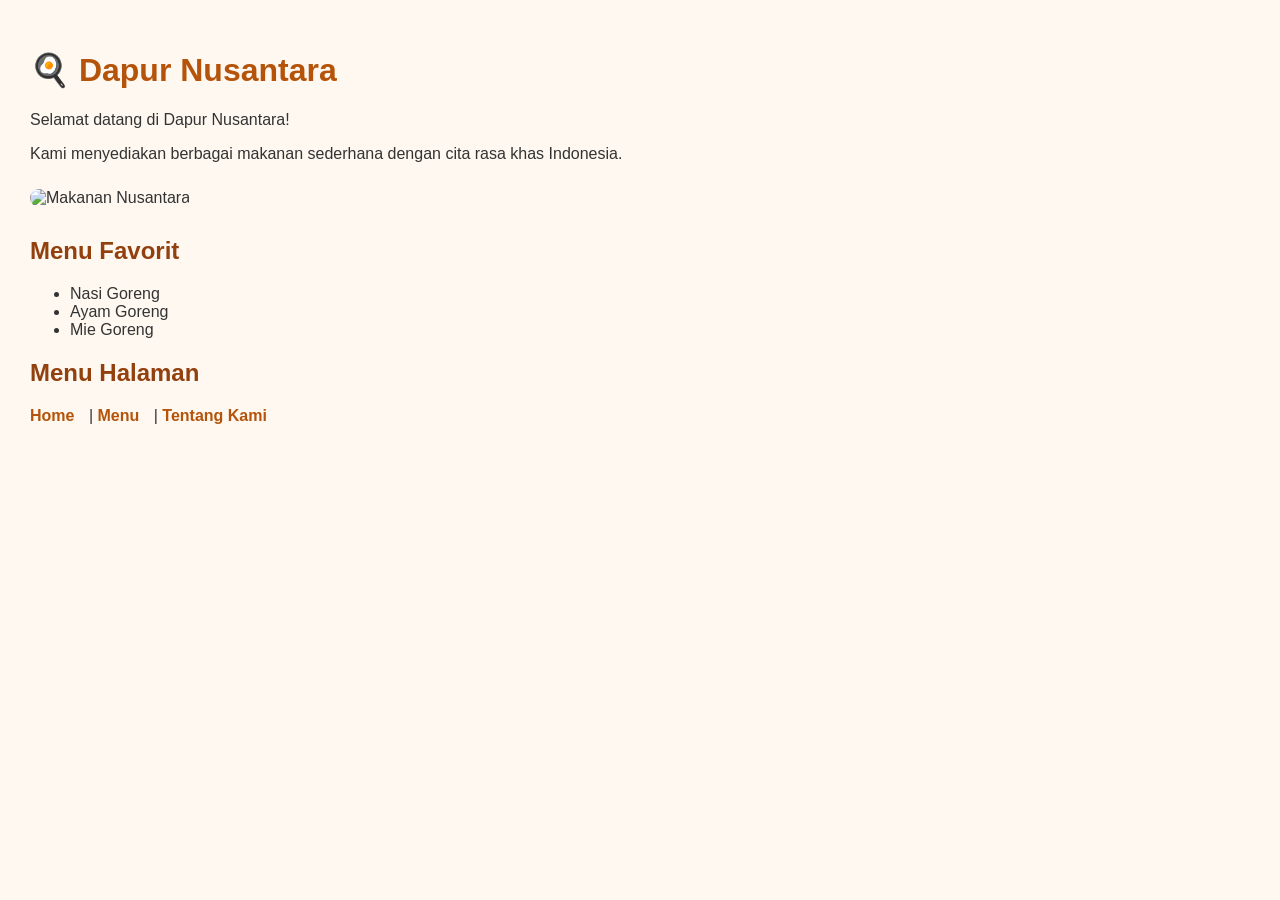
==== Index.html @ 3f3e5bbd "Membuat Website Dapur Nusantara" ====
<!DOCTYPE html>
<html lang="id">
<head>
    <meta charset="UTF-8">
    <meta name="viewport" content="width=device-width, initial-scale=1.0">
    <title>Dapur Nusantara</title>
    <link rel="stylesheet" href="style.css">
</head>
<body>

    <h1>🍳 Dapur Nusantara</h1>

    <p>Selamat datang di Dapur Nusantara!</p>
    <p>
        Kami menyediakan berbagai makanan sederhana
        dengan cita rasa khas Indonesia.
    </p>

    <img
    src="https://asset.kompas.com/crops/VcgvggZKE2VHqIAUp1pyHFXXYCs=/202x66:1000x599/1200x800/data/photo/2023/05/07/6456a450d2edd.jpg" alt="Makanan Nusantara" width="600">
    
    
    <h2>Menu Favorit</h2>

    <ul>
        <li>Nasi Goreng</li>
        <li>Ayam Goreng</li>
        <li>Mie Goreng</li>
    </ul>

    <h2>Menu Halaman</h2>

    <a href="index.html">Home</a> |
    <a href="menu.html">Menu</a> |
    <a href="tentang.html">Tentang Kami</a>

</body>
</html>
---- style.css ----
body {
    font-family: Arial, sans-serif;
    margin: 0;
    padding: 30px;
    background-color: #fff8f0;
    color: #333;
}

h1 {
    color: #b45309;
}

h2 {
    color: #92400e;
}

nav {
    margin: 20px 0;
}

a {
    color: #b45309;
    text-decoration: none;
    font-weight: bold;
    margin-right: 10px;
}

a:hover {
    text-decoration: underline;
}

img {
    border-radius: 10px;
    margin: 10px 0;
}

hr {
    border: none;
    border-top: 1px solid #ddd;
}
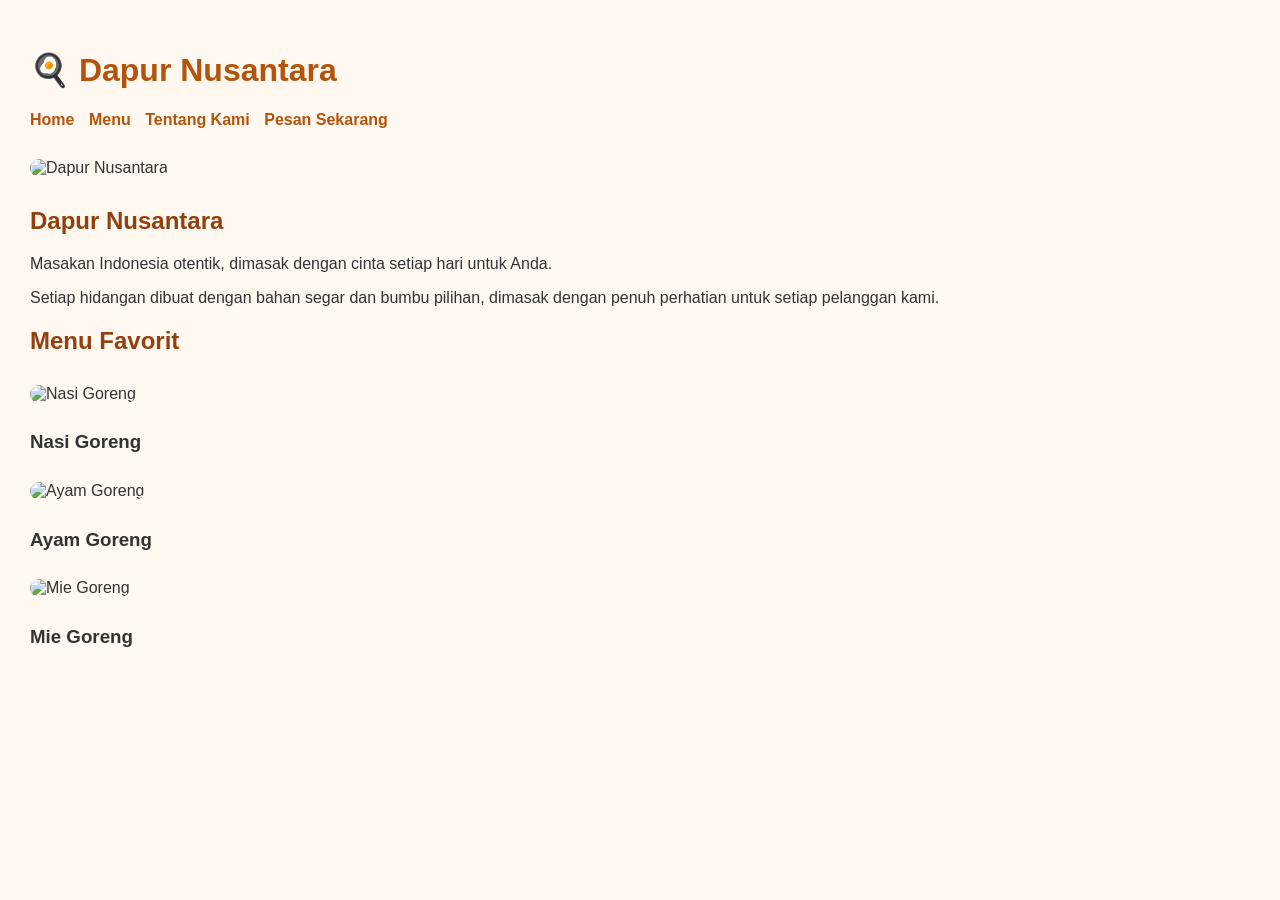
==== commit 2340bf06: "Fix layout" ====
--- a/Index.html
+++ b/Index.html
@@ -8,31 +8,47 @@
 </head>
 <body>
 
-    <h1>🍳 Dapur Nusantara</h1>
+    <header class="navbar">
+        <h1 class="logo">🍳 Dapur Nusantara</h1>
+        <nav class="nav-links">
+            <a href="index.html">Home</a>
+            <a href="menu.html">Menu</a>
+            <a href="tentang.html">Tentang Kami</a>
+            <a href="menu.html#keranjang-section" class="order-btn">Pesan Sekarang</a>
+        </nav>
+    </header>
 
-    <p>Selamat datang di Dapur Nusantara!</p>
-    <p>
-        Kami menyediakan berbagai makanan sederhana
-        dengan cita rasa khas Indonesia.
-    </p>
+    <section class="home">
+        <div class="home-content">
+            <img src="https://images.unsplash.com/photo-1517248135467-4c7edcad34c4" alt="Dapur Nusantara">
+            <div class="home-text">
+                <h2>Dapur Nusantara</h2>
+                <p>Masakan Indonesia otentik, dimasak dengan cinta setiap hari untuk Anda.</p>
+                <p>
+                    Setiap hidangan dibuat dengan bahan segar dan bumbu pilihan, dimasak
+                    dengan penuh perhatian untuk setiap pelanggan kami.
+                </p>
+            </div>
+        </div>
+    </section>
 
-    <img
-    src="https://asset.kompas.com/crops/VcgvggZKE2VHqIAUp1pyHFXXYCs=/202x66:1000x599/1200x800/data/photo/2023/05/07/6456a450d2edd.jpg" alt="Makanan Nusantara" width="600">
-    
-    
-    <h2>Menu Favorit</h2>
-
-    <ul>
-        <li>Nasi Goreng</li>
-        <li>Ayam Goreng</li>
-        <li>Mie Goreng</li>
-    </ul>
-
-    <h2>Menu Halaman</h2>
-
-    <a href="index.html">Home</a> |
-    <a href="menu.html">Menu</a> |
-    <a href="tentang.html">Tentang Kami</a>
+    <section class="featured" id="menu-favorit">
+        <h2 class="section-title">Menu Favorit</h2>
+        <div class="menu-grid">
+            <div class="menu-card circle-card">
+                <img src="https://assets.unileversolutions.com/recipes-v2/258052.jpg" alt="Nasi Goreng">
+                <h3>Nasi Goreng</h3>
+            </div>
+            <div class="menu-card circle-card">
+                <img src="https://assets.unileversolutions.com/v1/124411200.png" alt="Ayam Goreng">
+                <h3>Ayam Goreng</h3>
+            </div>
+            <div class="menu-card circle-card">
+                <img src="https://assets.dapurumami.com/uploads/recipe/mie-goreng-simple-z9n3yryq-91cc6abc28690cc635f7d56921b82963.webp" alt="Mie Goreng">
+                <h3>Mie Goreng</h3>
+            </div>
+        </div>
+    </section>
 
 </body>
-</html>+</html>
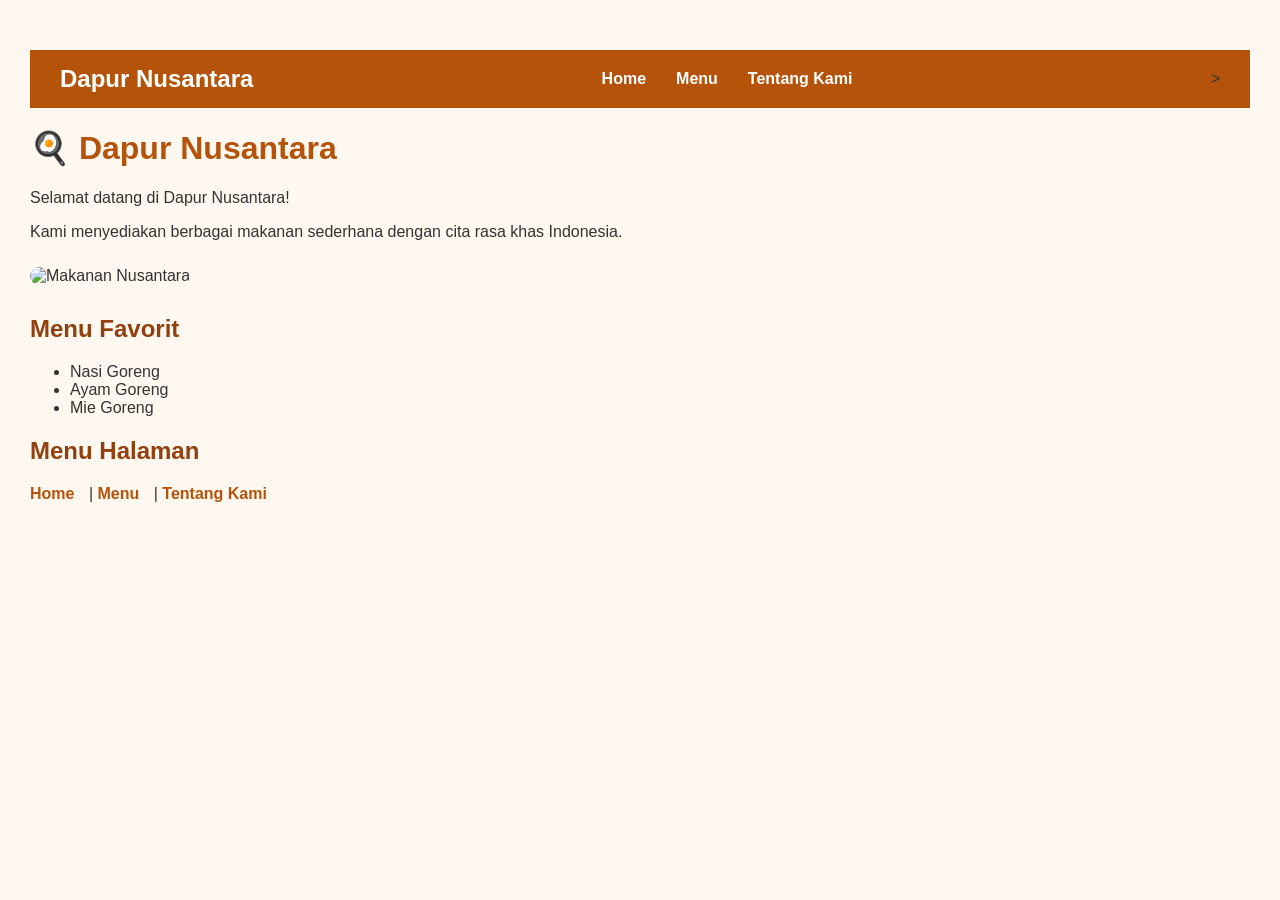
==== commit 03fbc357: "Menambahkan Navbar dan Responsive" ====
--- a/Index.html
+++ b/Index.html
@@ -7,48 +7,41 @@
     <link rel="stylesheet" href="style.css">
 </head>
 <body>
+    <nav class="navbar">
+        <h2>Dapur Nusantara</h2>
 
-    <header class="navbar">
-        <h1 class="logo">🍳 Dapur Nusantara</h1>
-        <nav class="nav-links">
+        <div class="nav-links">
             <a href="index.html">Home</a>
             <a href="menu.html">Menu</a>
             <a href="tentang.html">Tentang Kami</a>
-            <a href="menu.html#keranjang-section" class="order-btn">Pesan Sekarang</a>
-        </nav>
-    </header>
+        </div>>
+    </nav>
 
-    <section class="home">
-        <div class="home-content">
-            <img src="https://images.unsplash.com/photo-1517248135467-4c7edcad34c4" alt="Dapur Nusantara">
-            <div class="home-text">
-                <h2>Dapur Nusantara</h2>
-                <p>Masakan Indonesia otentik, dimasak dengan cinta setiap hari untuk Anda.</p>
-                <p>
-                    Setiap hidangan dibuat dengan bahan segar dan bumbu pilihan, dimasak
-                    dengan penuh perhatian untuk setiap pelanggan kami.
-                </p>
-            </div>
-        </div>
-    </section>
+    <h1>🍳 Dapur Nusantara</h1>
 
-    <section class="featured" id="menu-favorit">
-        <h2 class="section-title">Menu Favorit</h2>
-        <div class="menu-grid">
-            <div class="menu-card circle-card">
-                <img src="https://assets.unileversolutions.com/recipes-v2/258052.jpg" alt="Nasi Goreng">
-                <h3>Nasi Goreng</h3>
-            </div>
-            <div class="menu-card circle-card">
-                <img src="https://assets.unileversolutions.com/v1/124411200.png" alt="Ayam Goreng">
-                <h3>Ayam Goreng</h3>
-            </div>
-            <div class="menu-card circle-card">
-                <img src="https://assets.dapurumami.com/uploads/recipe/mie-goreng-simple-z9n3yryq-91cc6abc28690cc635f7d56921b82963.webp" alt="Mie Goreng">
-                <h3>Mie Goreng</h3>
-            </div>
-        </div>
-    </section>
+    <p>Selamat datang di Dapur Nusantara!</p>
+    <p>
+        Kami menyediakan berbagai makanan sederhana
+        dengan cita rasa khas Indonesia.
+    </p>
+
+    <img
+    src="https://asset.kompas.com/crops/VcgvggZKE2VHqIAUp1pyHFXXYCs=/202x66:1000x599/1200x800/data/photo/2023/05/07/6456a450d2edd.jpg" alt="Makanan Nusantara" width="600">
+    
+    
+    <h2>Menu Favorit</h2>
+
+    <ul>
+        <li>Nasi Goreng</li>
+        <li>Ayam Goreng</li>
+        <li>Mie Goreng</li>
+    </ul>
+
+    <h2>Menu Halaman</h2>
+
+    <a href="index.html">Home</a> |
+    <a href="menu.html">Menu</a> |
+    <a href="tentang.html">Tentang Kami</a>
 
 </body>
-</html>
+</html>
--- a/style.css
+++ b/style.css
@@ -37,4 +37,53 @@
 hr {
     border: none;
     border-top: 1px solid #ddd;
+}
+.navbar {
+    display: flex;
+    justify-content: space-between;
+    align-items: center;
+    padding: 15px 30px;
+    background-color: #b45309;
+}
+
+.navbar h2 {
+    color: white;
+    margin: 0;
+}
+
+.nav-links {
+    display: flex;
+    gap: 20px;
+}
+
+.nav-links a {
+    color: white;
+    text-decoration: none;
+    font-weight: bold;
+}
+
+.nav-links a:hover {
+    text-decoration: underline;
+}
+@media (max-width: 600px) {
+    .navbar {
+        flex-direction: column;
+        gap: 10px;
+        padding: 15px;
+    }
+
+    .nav-links {
+        flex-direction: column;
+        align-items: center;
+        gap: 10px;
+    }
+
+    body {
+        padding: 15px;
+    }
+
+    img {
+        max-width: 100%;
+        height: auto;
+    }
 }
